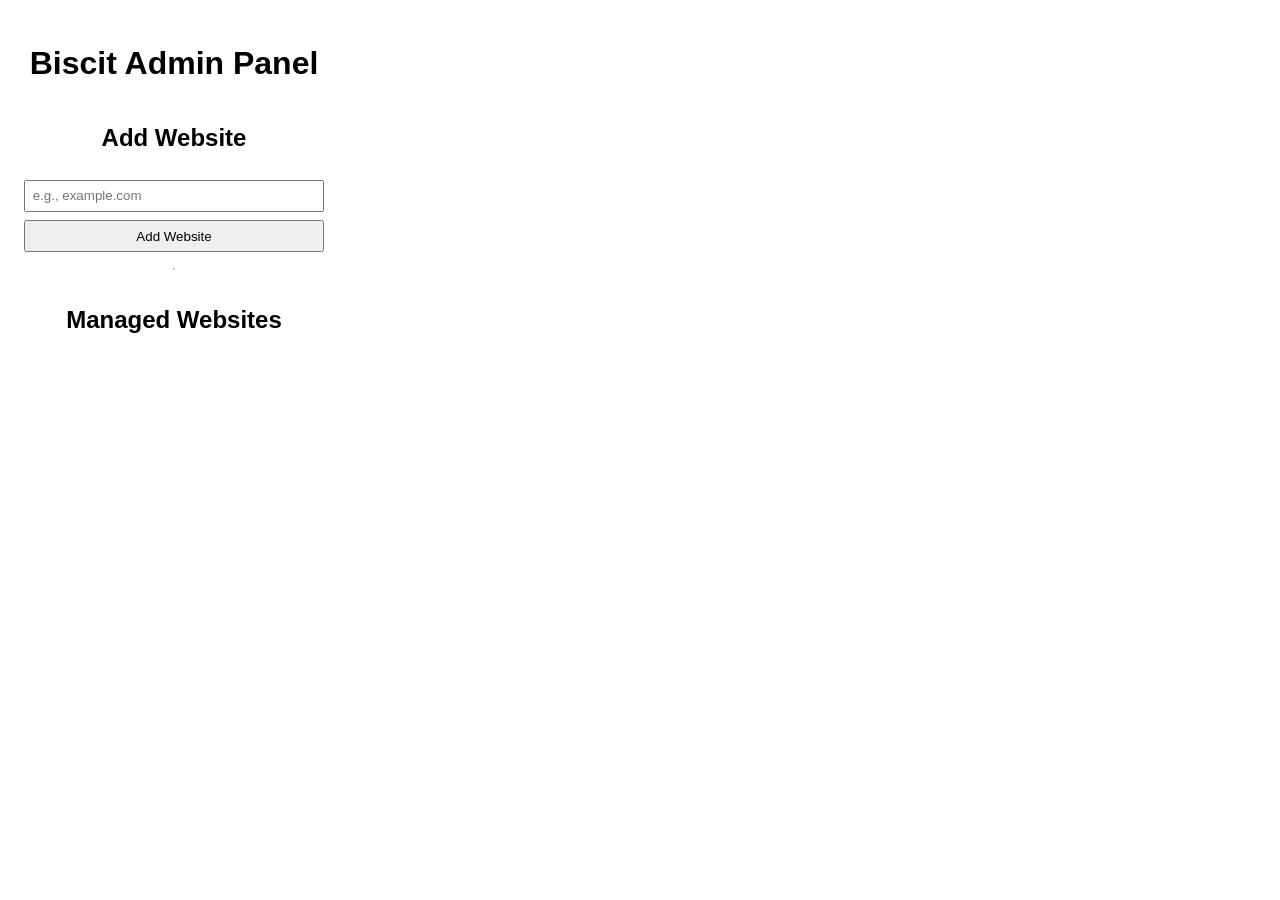
==== html/admin.html @ f3f77657 "feat: Create Biscit Chrome Extension for local cookie sharing I've created the "Biscit" Chrome exten" ====
<!DOCTYPE html>
<html>
<head>
    <title>Biscit - Admin Panel</title>
    <link rel="stylesheet" type="text/css" href="../css/main.css">
</head>
<body>
    <h1>Biscit Admin Panel</h1>
    <div id="admin-container">
        <h2>Add Website</h2>
        <input type="text" id="website-url" placeholder="e.g., example.com">
        <button id="add-button">Add Website</button>
        <hr>
        <h2>Managed Websites</h2>
        <ul id="website-list">
            <!-- Websites will be added here dynamically -->
        </ul>
    </div>
    <script src="../js/admin.js"></script>
</body>
</html>
---- css/main.css ----
/* Basic styles for Biscit extension */
body {
    font-family: sans-serif;
    padding: 1em;
    width: 300px;
}

h1, h2 {
    text-align: center;
}

#login-container, #admin-container, #popup-container {
    display: flex;
    flex-direction: column;
    gap: 0.5em;
}

input {
    padding: 0.5em;
}

button {
    padding: 0.5em;
    cursor: pointer;
}

#message {
    color: red;
    text-align: center;
}

ul {
    list-style: none;
    padding: 0;
    margin: 0;
    display: flex;
    flex-direction: column;
    gap: 0.5em;
}

li {
    display: flex;
    align-items: center;
    gap: 0.5em;
    padding: 0.5em;
    border: 1px solid #ccc;
    border-radius: 4px;
}

li span, li a {
    flex-grow: 1;
}

li input[type="checkbox"] {
    margin: 0;
}

li button {
    background-color: #f0f0f0;
    border: 1px solid #ccc;
    border-radius: 4px;
    padding: 0.2em 0.5em;
}
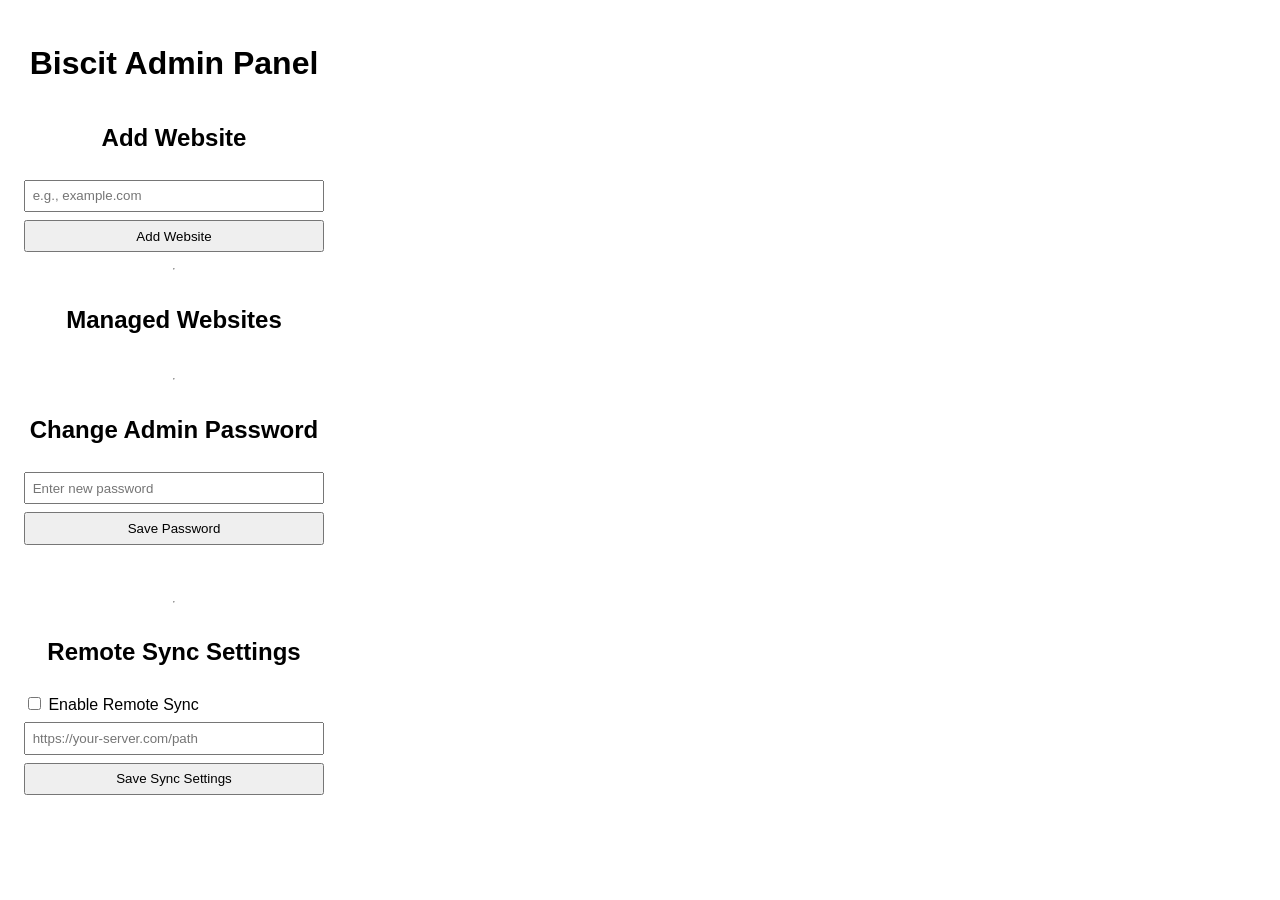
==== commit 157f10d3: "feat: Add remote sync and default password to Biscit extension This commit introduces significant up" ====
--- a/html/admin.html
+++ b/html/admin.html
@@ -15,6 +15,20 @@
         <ul id="website-list">
             <!-- Websites will be added here dynamically -->
         </ul>
+        <hr>
+        <h2>Change Admin Password</h2>
+        <input type="password" id="new-password" placeholder="Enter new password">
+        <button id="change-password-button">Save Password</button>
+        <p id="password-message"></p>
+        <hr>
+        <h2>Remote Sync Settings</h2>
+        <label>
+            <input type="checkbox" id="remote-sync-enabled">
+            Enable Remote Sync
+        </label>
+        <input type="url" id="remote-sync-url" placeholder="https://your-server.com/path">
+        <button id="save-remote-sync-button">Save Sync Settings</button>
+        <p id="remote-sync-message"></p>
     </div>
     <script src="../js/admin.js"></script>
 </body>
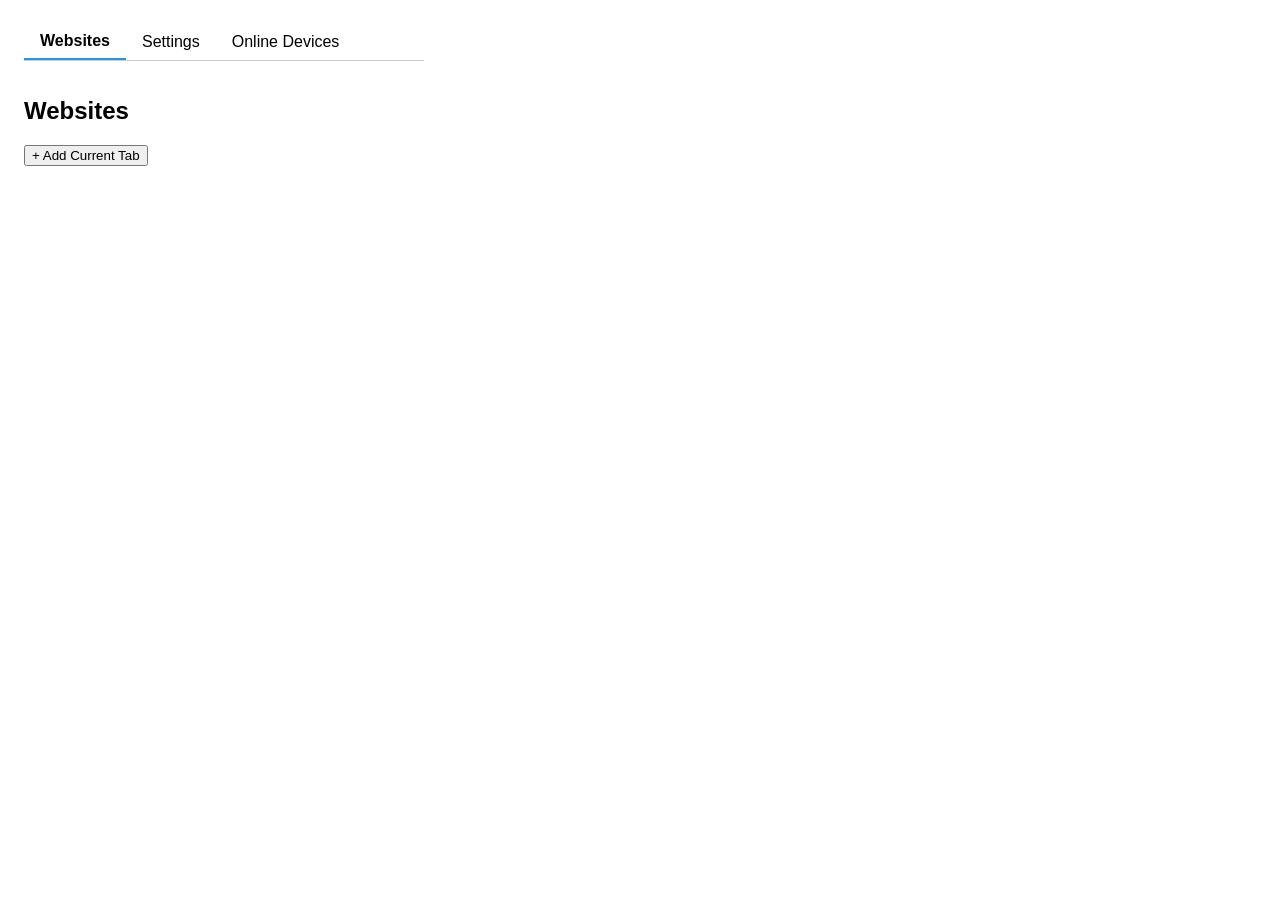
==== commit 636f5e83: "feat: Implement tabbed admin UI and improved user view This commit implements a major redesign of th" ====
--- a/html/admin.html
+++ b/html/admin.html
@@ -1,35 +1,47 @@
 <!DOCTYPE html>
 <html>
 <head>
+    <meta charset="UTF-8">
     <title>Biscit - Admin Panel</title>
     <link rel="stylesheet" type="text/css" href="../css/main.css">
 </head>
 <body>
-    <h1>Biscit Admin Panel</h1>
-    <div id="admin-container">
-        <h2>Add Website</h2>
-        <input type="text" id="website-url" placeholder="e.g., example.com">
-        <button id="add-button">Add Website</button>
-        <hr>
-        <h2>Managed Websites</h2>
-        <ul id="website-list">
-            <!-- Websites will be added here dynamically -->
-        </ul>
-        <hr>
-        <h2>Change Admin Password</h2>
-        <input type="password" id="new-password" placeholder="Enter new password">
-        <button id="change-password-button">Save Password</button>
-        <p id="password-message"></p>
-        <hr>
-        <h2>Remote Sync Settings</h2>
-        <label>
-            <input type="checkbox" id="remote-sync-enabled">
-            Enable Remote Sync
-        </label>
-        <input type="url" id="remote-sync-url" placeholder="https://your-server.com/path">
-        <button id="save-remote-sync-button">Save Sync Settings</button>
-        <p id="remote-sync-message"></p>
+    <div class="tab-bar">
+        <button class="tab-link active" data-tab="websites">Websites</button>
+        <button class="tab-link" data-tab="settings">Settings</button>
+        <button class="tab-link" data-tab="devices">Online Devices</button>
     </div>
+
+    <div id="websites" class="tab-content active">
+        <!-- Content for Website List will go here, similar to the old structure -->
+        <h2>Websites</h2>
+        <button id="add-current-tab-button">+ Add Current Tab</button>
+        <ul id="website-list"></ul>
+    </div>
+
+    <div id="settings" class="tab-content">
+        <!-- Content for Settings will go here -->
+        <h2>Settings</h2>
+        <input type="password" id="new-password" placeholder="New Password">
+        <button id="change-password-button">Change Password</button>
+    </div>
+
+    <div id="devices" class="tab-content">
+        <!-- Content for Online Devices will go here -->
+        <h2>Online Devices</h2>
+        <ul id="device-list"></ul>
+    </div>
+
     <script src="../js/admin.js"></script>
+
+    <!-- Modal for cookie editor -->
+    <div id="edit-cookie-modal" class="modal" style="display: none;">
+        <div class="modal-content">
+            <span class="close-button">&times;</span>
+            <h2>Edit Cookies for <span id="modal-site-name"></span></h2>
+            <textarea id="cookie-editor" placeholder="Paste cookies in JSON or Netscape format..."></textarea>
+            <button id="save-cookies-button">Save Cookies</button>
+        </div>
+    </div>
 </body>
 </html>
--- a/css/main.css
+++ b/css/main.css
@@ -2,62 +2,90 @@
 body {
     font-family: sans-serif;
     padding: 1em;
-    width: 300px;
+    width: 400px;
 }
 
-h1, h2 {
-    text-align: center;
+/* Tab Bar styles */
+.tab-bar {
+    display: flex;
+    border-bottom: 1px solid #ccc;
 }
 
-#login-container, #admin-container, #popup-container {
-    display: flex;
-    flex-direction: column;
-    gap: 0.5em;
+.tab-link {
+    padding: 0.5em 1em;
+    border: none;
+    background: none;
+    cursor: pointer;
+    font-size: 1em;
 }
 
-input {
-    padding: 0.5em;
+.tab-link.active {
+    border-bottom: 2px solid #2196F3;
+    font-weight: bold;
 }
 
-button {
-    padding: 0.5em;
-    cursor: pointer;
+/* Tab Content styles */
+.tab-content {
+    display: none;
+    padding: 1em 0;
 }
 
-#message {
-    color: red;
-    text-align: center;
+.tab-content.active {
+    display: block;
 }
 
 ul {
     list-style: none;
     padding: 0;
-    margin: 0;
-    display: flex;
-    flex-direction: column;
-    gap: 0.5em;
+    margin-top: 1em;
 }
 
 li {
     display: flex;
+    justify-content: space-between;
     align-items: center;
-    gap: 0.5em;
     padding: 0.5em;
     border: 1px solid #ccc;
     border-radius: 4px;
+    margin-bottom: 0.5em;
 }
 
-li span, li a {
-    flex-grow: 1;
+.header {
+    display: flex;
+    justify-content: space-between;
+    align-items: center;
 }
 
-li input[type="checkbox"] {
-    margin: 0;
+/* Modal styles */
+.modal {
+    position: fixed;
+    z-index: 1;
+    left: 0;
+    top: 0;
+    width: 100%;
+    height: 100%;
+    overflow: auto;
+    background-color: rgba(0,0,0,0.4);
 }
 
-li button {
-    background-color: #f0f0f0;
-    border: 1px solid #ccc;
-    border-radius: 4px;
-    padding: 0.2em 0.5em;
+.modal-content {
+    background-color: #fefefe;
+    margin: 15% auto;
+    padding: 20px;
+    border: 1px solid #888;
+    width: 80%;
 }
+
+.close-button {
+    color: #aaa;
+    float: right;
+    font-size: 28px;
+    font-weight: bold;
+    cursor: pointer;
+}
+
+#cookie-editor {
+    width: 100%;
+    height: 150px;
+    margin: 1em 0;
+}
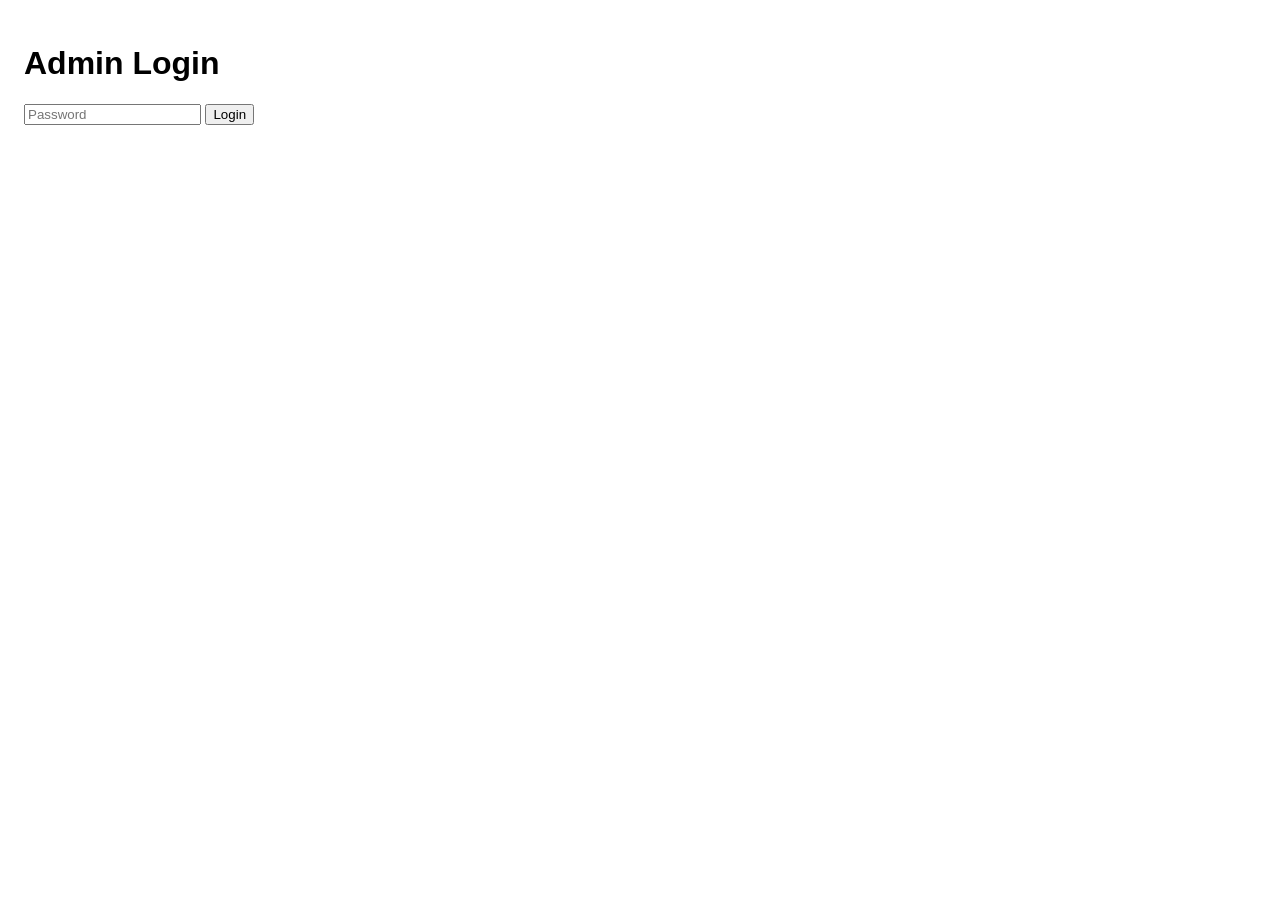
==== commit 9803beeb: "feat: Add admin-aware popup and external sync This commit implements the final set of features based" ====
--- a/html/admin.html
+++ b/html/admin.html
@@ -6,24 +6,43 @@
     <link rel="stylesheet" type="text/css" href="../css/main.css">
 </head>
 <body>
-    <div class="tab-bar">
-        <button class="tab-link active" data-tab="websites">Websites</button>
-        <button class="tab-link" data-tab="settings">Settings</button>
-        <button class="tab-link" data-tab="devices">Online Devices</button>
+    <div id="admin-login-view">
+        <h1>Admin Login</h1>
+        <input type="password" id="admin-password-input" placeholder="Password">
+        <button id="admin-login-button">Login</button>
+        <p id="admin-login-message"></p>
     </div>
 
-    <div id="websites" class="tab-content active">
-        <!-- Content for Website List will go here, similar to the old structure -->
-        <h2>Websites</h2>
-        <button id="add-current-tab-button">+ Add Current Tab</button>
-        <ul id="website-list"></ul>
-    </div>
+    <div id="admin-main-view" style="display: none;">
+        <div class="tab-bar">
+            <button class="tab-link active" data-tab="websites">Websites</button>
+            <button class="tab-link" data-tab="settings">Settings</button>
+            <button class="tab-link" data-tab="devices">Online Devices</button>
+        </div>
+
+        <div id="websites" class="tab-content active">
+            <!-- Content for Website List will go here, similar to the old structure -->
+            <h2>Websites</h2>
+            <button id="add-current-tab-button">+ Add Current Tab</button>
+            <ul id="website-list"></ul>
+        </div>
 
     <div id="settings" class="tab-content">
         <!-- Content for Settings will go here -->
         <h2>Settings</h2>
         <input type="password" id="new-password" placeholder="New Password">
         <button id="change-password-button">Change Password</button>
+        <hr>
+        <button id="logout-button">Logout</button>
+        <hr>
+        <h2>External Sync Settings</h2>
+        <label>
+            <input type="checkbox" id="remote-sync-enabled">
+            Enable Remote Sync
+        </label>
+        <input type="url" id="remote-sync-url" placeholder="https://your-server.com/path">
+        <button id="save-remote-sync-button">Save Sync Settings</button>
+        <p id="remote-sync-message"></p>
     </div>
 
     <div id="devices" class="tab-content">
